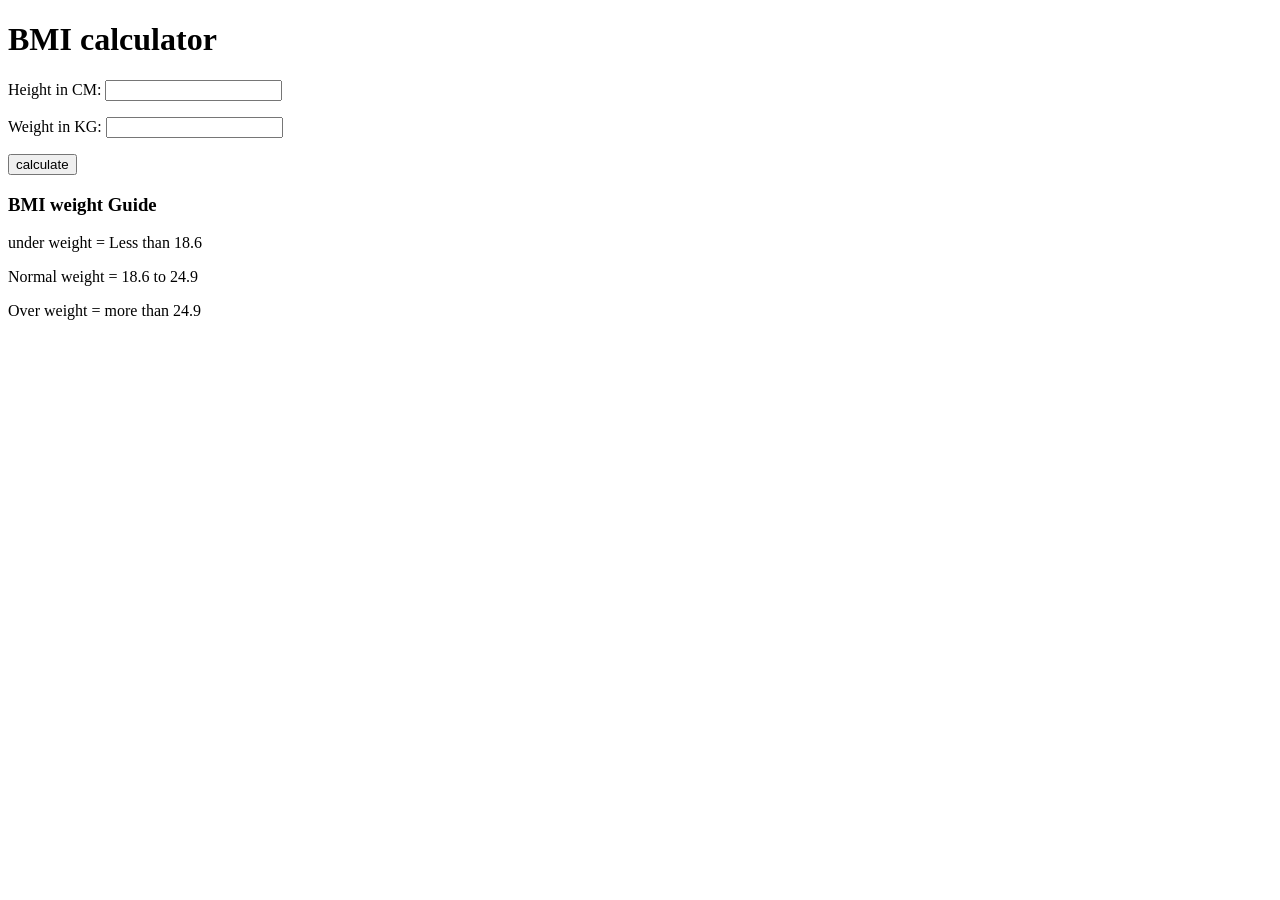
==== project/project 2/index.html @ e7ff740a "project 1" ====
<!DOCTYPE html>
<html lang="en">
<head>
    <meta charset="UTF-8">
    <meta name="viewport" content="width=device-width, initial-scale=1.0">
    <title>BMI calculator</title>
    <link rel="stylesheet" href="style.css">
</head>
<body>
    <nav>
        <a href="/project/" aria-current=""></a>
    </nav>

    <div class="container">
        <h1>BMI calculator</h1>
        <form>
        <p><label>Height in CM: </label><input type="text" id="height" /></p>
        <p><label>Weight in KG: </label><input type="text" id="weight" /></p>
        <button>calculate</button>
        <div id="results"></div>
        <div id="weight-guide"> 
            <h3>BMI weight Guide</h3>
            <p>under weight = Less than 18.6</p>
            <p>Normal weight = 18.6 to 24.9</p>
            <p>Over weight = more than 24.9</p>
        </div>
        </form>
    </div>
    
</body>
<script src="script.js"></script>
</html>
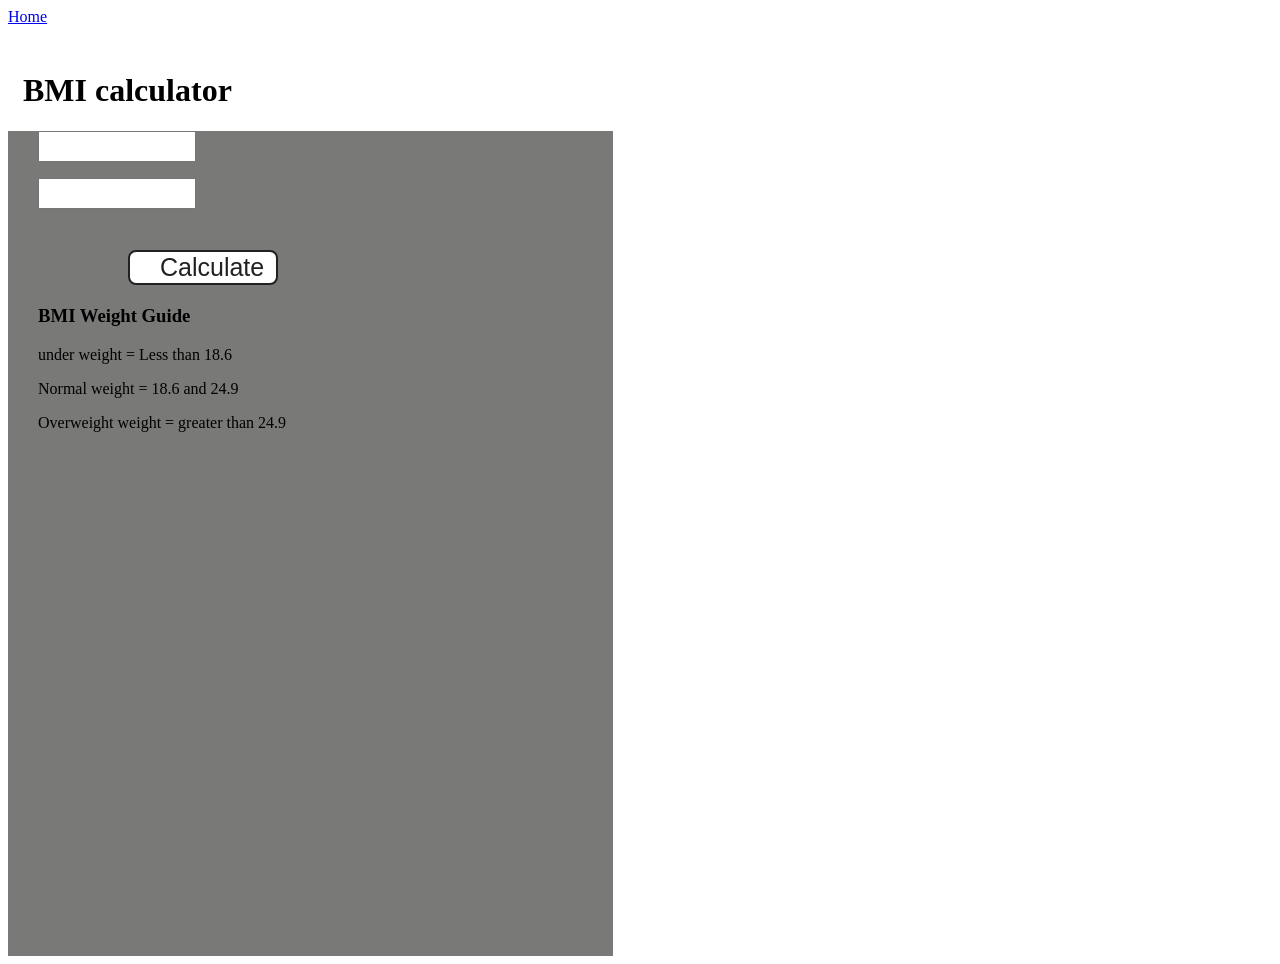
==== commit 71785afb: "project 2 complete" ====
--- a/project/project 2/index.html
+++ b/project/project 2/index.html
@@ -3,30 +3,29 @@
 <head>
     <meta charset="UTF-8">
     <meta name="viewport" content="width=device-width, initial-scale=1.0">
-    <title>BMI calculator</title>
     <link rel="stylesheet" href="style.css">
+    <title>Document</title>
 </head>
 <body>
     <nav>
-        <a href="/project/" aria-current=""></a>
+        <a href="/project/" aria-current="">Home</a>
     </nav>
+    <h1>BMI calculator</h1>
+    <form>
+    <div class="container">
+    <p><label for="Height in CM:"></label><input type="text" id="height"></p>
+    <p><label for="Weight in KG:"></label><input type="text" id="weight"></p>
+        <button>Calculate</button>
+    <div id="result"></div>
+    <div id="weight-guide">
+        <h3>BMI Weight Guide</h3>
+        <p>under weight = Less than 18.6</p>
+        <p>Normal weight = 18.6 and 24.9</p>
+        <p>Overweight weight = greater than 24.9</p>
+    </div>
+</form>
+</div>
 
-    <div class="container">
-        <h1>BMI calculator</h1>
-        <form>
-        <p><label>Height in CM: </label><input type="text" id="height" /></p>
-        <p><label>Weight in KG: </label><input type="text" id="weight" /></p>
-        <button>calculate</button>
-        <div id="results"></div>
-        <div id="weight-guide"> 
-            <h3>BMI weight Guide</h3>
-            <p>under weight = Less than 18.6</p>
-            <p>Normal weight = 18.6 to 24.9</p>
-            <p>Over weight = more than 24.9</p>
-        </div>
-        </form>
-    </div>
-    
 </body>
 <script src="script.js"></script>
 </html>
--- a/project/project 2/style.css
+++ b/project/project 2/style.css
@@ -0,0 +1,44 @@
+.container{
+    width: 575px;
+    height: 825px;
+    background-color: #797978;
+    padding-left: 30px;
+}
+
+#height,
+#weight{
+    width: 150px;
+    height: 25px;
+    mergin-top: 30px;
+}
+
+#weight-guid{
+    margin-left: 75px;
+    margin-top: 25px;
+}
+#result{
+    font-size : 35px;
+    margin-left: 90px;
+    margin-top: 20px;
+    color: rgb(241, 241, 241);
+}
+button {
+  width: 150px;
+  height: 35px;
+  margin-left: 90px;
+  margin-top: 25px;
+  background-color: #fff;
+  padding: 1px 30px;
+  border-radius: 8px;
+  color: #212121;
+  text-decoration: none;
+  border: 2px solid #212121;
+
+  font-size: 25px;
+}
+
+h1 {
+  padding-left: 15px;
+  padding-top: 25px;
+  
+}
